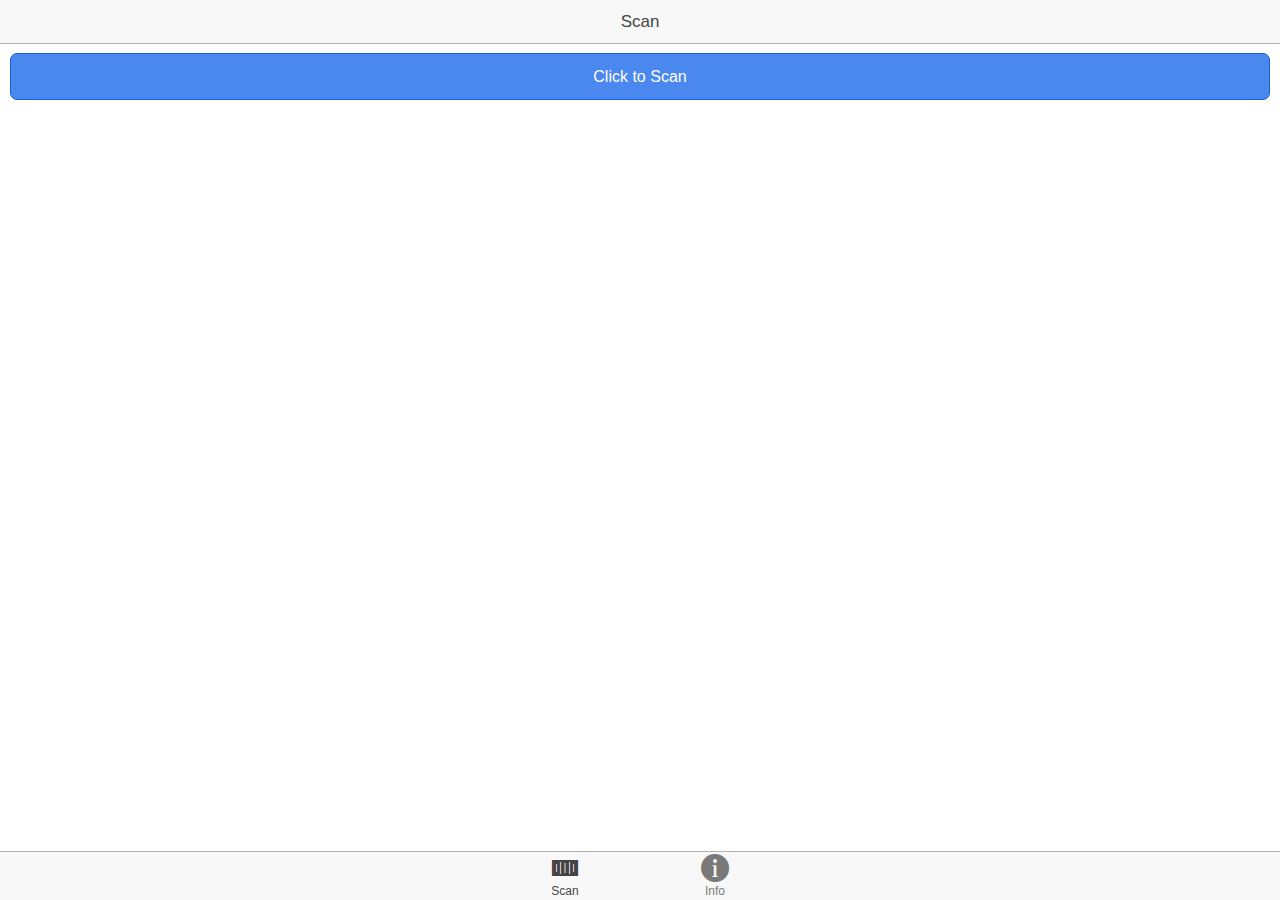
==== www/index.html @ 099f993d "first commit" ====
<!DOCTYPE html>
<html>
  <head>
    <meta charset="utf-8">
    <meta name="viewport" content="initial-scale=1, maximum-scale=1, user-scalable=no, width=device-width">
    <title></title>

    <link href="lib/ionic/css/ionic.css" rel="stylesheet">
    <link href="css/style.css" rel="stylesheet">

    <!-- IF using Sass (run gulp sass first), then uncomment below and remove the CSS includes above
    <link href="css/ionic.app.css" rel="stylesheet">
    -->

    <!-- ionic/angularjs js -->
    <script src="lib/ionic/js/ionic.bundle.js"></script>

    <!-- cordova script (this will be a 404 during development) -->
    <script src="cordova.js"></script>

    <!-- your app's js -->
    <script src="js/app.js"></script>
    <script src="js/controllers.js"></script>
    <script src="js/services.js"></script>
  </head>
  <body ng-app="starter" animation="slide-left-right-ios7">
    <!-- 
      The nav bar that will be updated as we navigate between views.
    -->
    <ion-nav-bar class="bar-stable nav-title-slide-ios7">
      <ion-nav-back-button class="button-icon icon  ion-ios7-arrow-back">
        Back
      </ion-nav-back-button>
    </ion-nav-bar>
    <!-- 
      The views will be rendered in the <ion-nav-view> directive below
      Templates are in the /templates folder (but you could also
      have templates inline in this html file if you'd like).
    -->
    <ion-nav-view></ion-nav-view>
  </body>
</html>
---- www/css/style.css ----
/* Empty. Add your own CSS if you like */
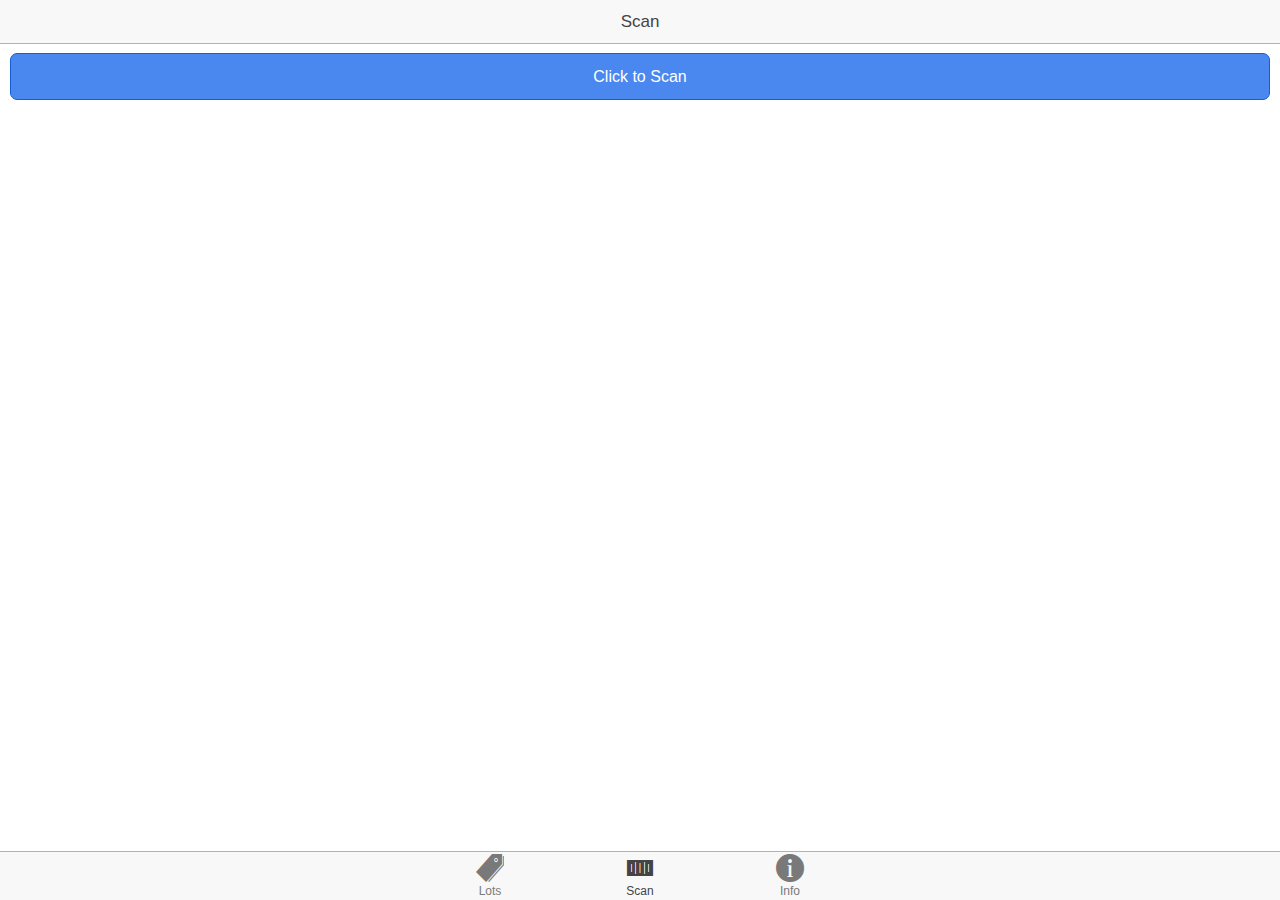
==== commit 4b3be8c7: "added pouchdb" ====
--- a/www/index.html
+++ b/www/index.html
@@ -1,6 +1,7 @@
 <!DOCTYPE html>
 <html>
-  <head>
+
+<head>
     <meta charset="utf-8">
     <meta name="viewport" content="initial-scale=1, maximum-scale=1, user-scalable=no, width=device-width">
     <title></title>
@@ -14,6 +15,7 @@
 
     <!-- ionic/angularjs js -->
     <script src="lib/ionic/js/ionic.bundle.js"></script>
+    <script src="lib/pouchdb/dist/pouchdb.js"></script>
 
     <!-- cordova script (this will be a 404 during development) -->
     <script src="cordova.js"></script>
@@ -22,15 +24,16 @@
     <script src="js/app.js"></script>
     <script src="js/controllers.js"></script>
     <script src="js/services.js"></script>
-  </head>
-  <body ng-app="starter" animation="slide-left-right-ios7">
+</head>
+
+<body ng-app="starter" animation="slide-left-right-ios7">
     <!-- 
       The nav bar that will be updated as we navigate between views.
     -->
     <ion-nav-bar class="bar-stable nav-title-slide-ios7">
-      <ion-nav-back-button class="button-icon icon  ion-ios7-arrow-back">
-        Back
-      </ion-nav-back-button>
+        <ion-nav-back-button class="button-icon icon  ion-ios7-arrow-back">
+            Back
+        </ion-nav-back-button>
     </ion-nav-bar>
     <!-- 
       The views will be rendered in the <ion-nav-view> directive below
@@ -38,5 +41,6 @@
       have templates inline in this html file if you'd like).
     -->
     <ion-nav-view></ion-nav-view>
-  </body>
+</body>
+
 </html>
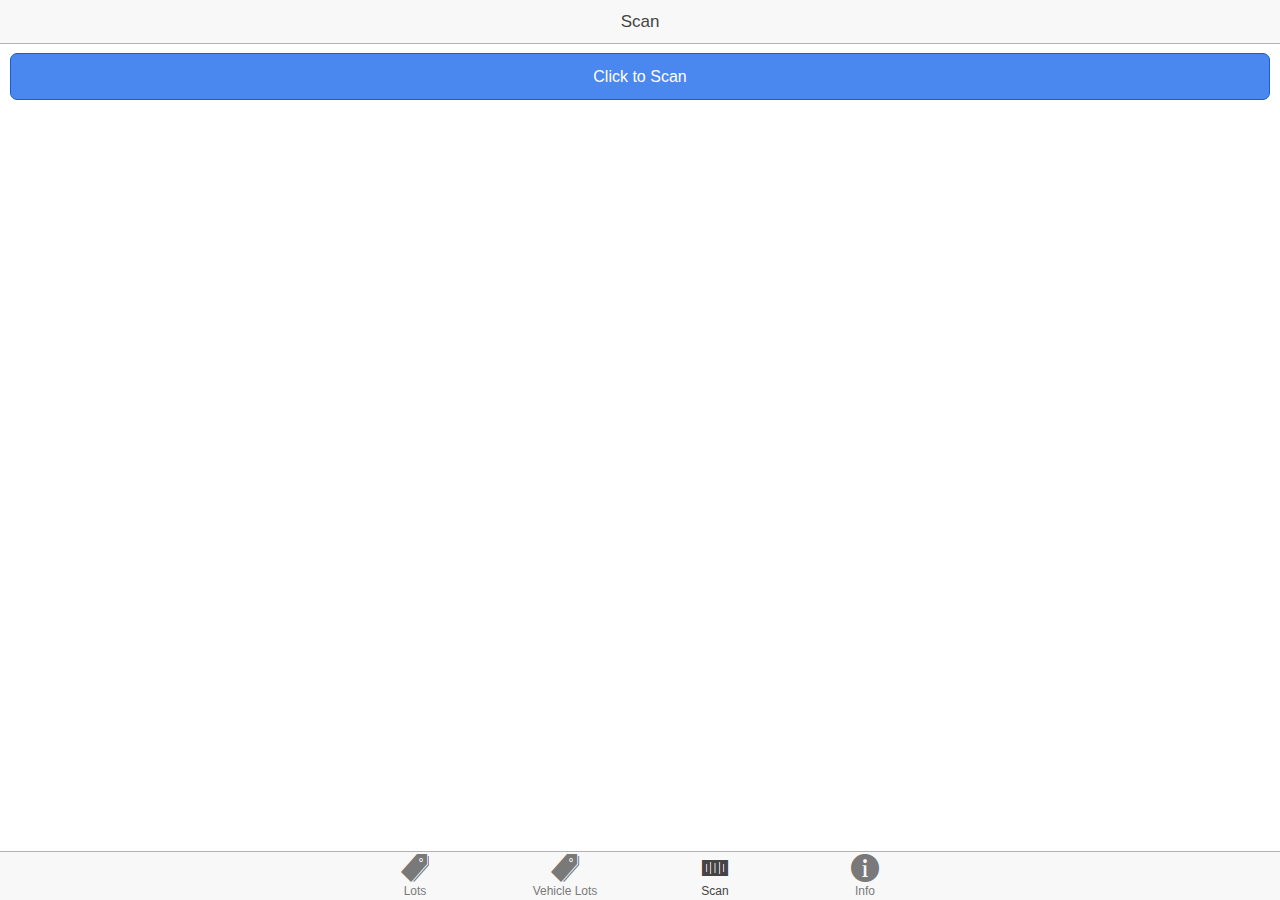
==== commit 94f67a28: "added vehicles tab" ====
--- a/www/index.html
+++ b/www/index.html
@@ -40,7 +40,7 @@
       Templates are in the /templates folder (but you could also
       have templates inline in this html file if you'd like).
     -->
-    <ion-nav-view></ion-nav-view>
+    <ion-nav-view animation="flip"></ion-nav-view>
 </body>
 
 </html>
--- a/www/css/style.css
+++ b/www/css/style.css
@@ -10,6 +10,3 @@
     margin-left: 5px;
     margin-right: 5px;
 }
-.search-wrapper-light input, .search-wrapper-light input::-webkit-input-placeholder {
-    color: #ffffff;
-}
